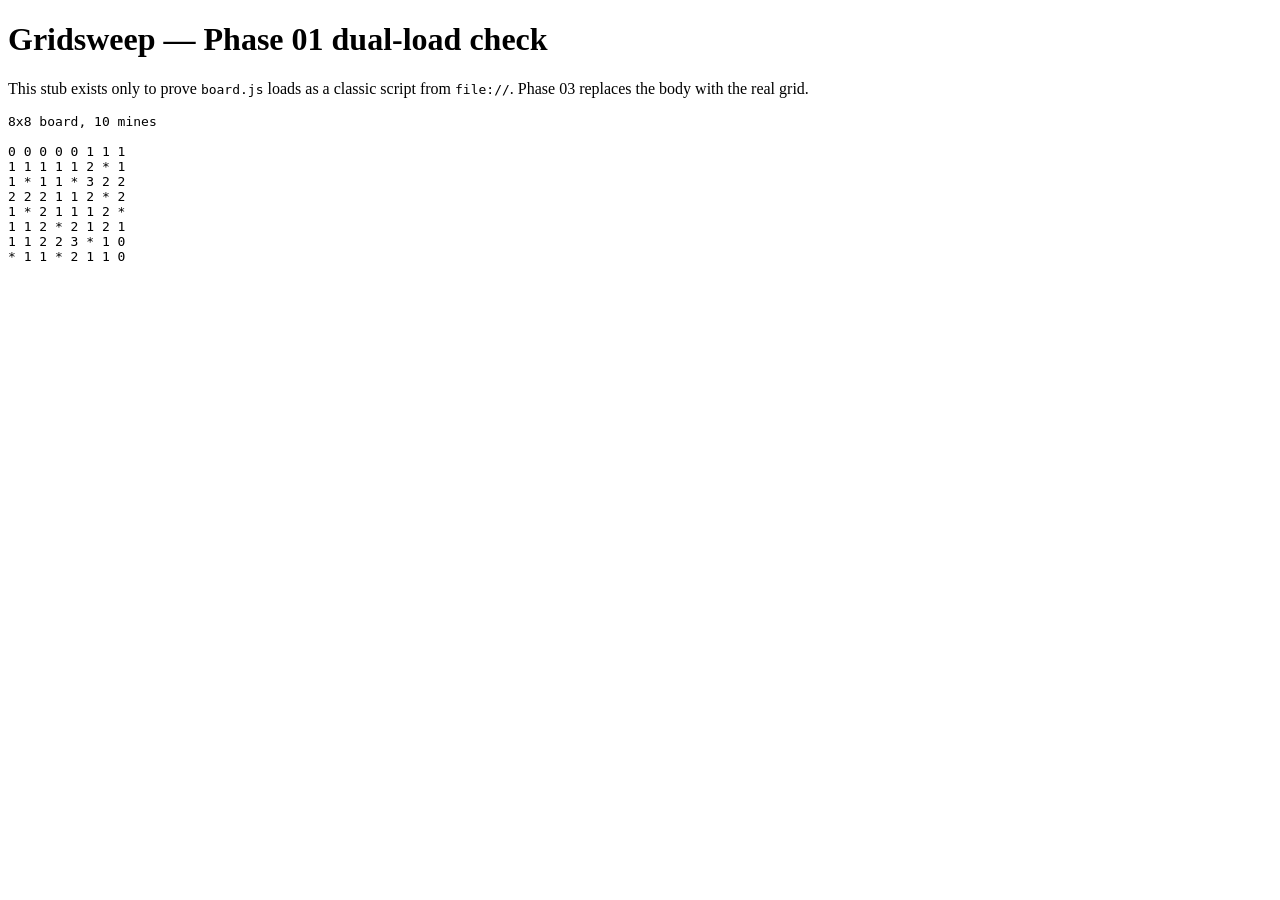
==== examples/gridsweep/index.html @ 2350a33d "gridsweep 001 implment phase 1" ====
<!doctype html>
<meta charset="utf-8">
<title>Gridsweep — Phase 01 dual-load check</title>
<h1>Gridsweep — Phase 01 dual-load check</h1>
<p>
  This stub exists only to prove <code>board.js</code> loads as a classic script
  from <code>file://</code>. Phase 03 replaces the body with the real grid.
</p>
<pre id="dump">board.js did not load.</pre>
<script src="board.js"></script>
<script>
  (function () {
    var snapshot = Gridsweep.createGame().snapshot();
    var lines = [
      snapshot.rows + 'x' + snapshot.columns + ' board, ' +
        snapshot.mineCount + ' mines',
      '',
    ];
    snapshot.cells.forEach(function (row) {
      lines.push(
        row
          .map(function (cell) {
            return cell.mine ? '*' : String(cell.adjacent);
          })
          .join(' '),
      );
    });
    document.getElementById('dump').textContent = lines.join('\n');
  })();
</script>
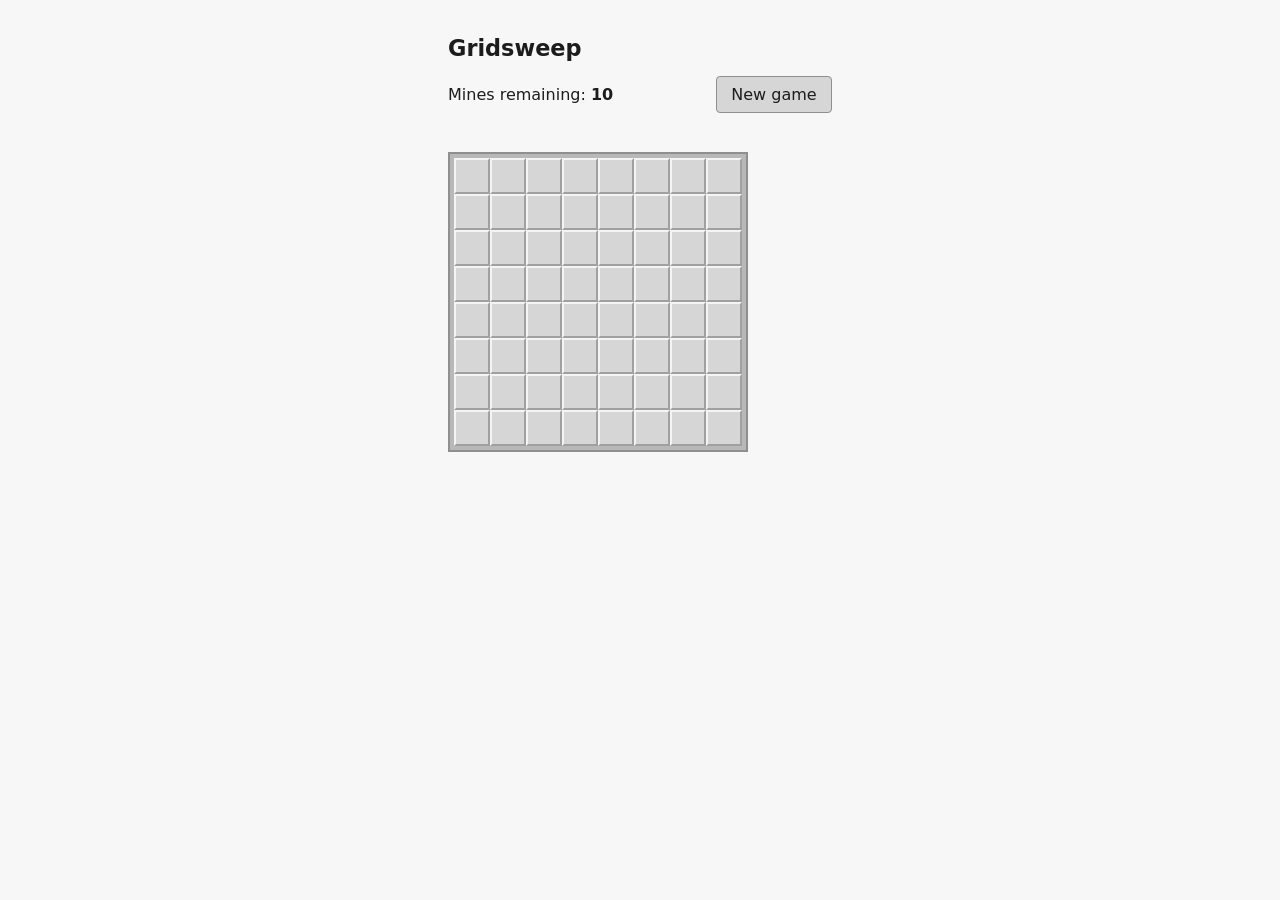
==== commit cd7f7e85: "gridsweep 001 implment phase 3" ====
--- a/examples/gridsweep/index.html
+++ b/examples/gridsweep/index.html
@@ -1,30 +1,37 @@
 <!doctype html>
+<html lang="en">
+<head>
 <meta charset="utf-8">
-<title>Gridsweep — Phase 01 dual-load check</title>
-<h1>Gridsweep — Phase 01 dual-load check</h1>
-<p>
-  This stub exists only to prove <code>board.js</code> loads as a classic script
-  from <code>file://</code>. Phase 03 replaces the body with the real grid.
-</p>
-<pre id="dump">board.js did not load.</pre>
+<meta name="viewport" content="width=device-width, initial-scale=1">
+<title>Gridsweep</title>
+<link rel="stylesheet" href="styles.css">
+</head>
+<body>
+<main class="game">
+  <h1>Gridsweep</h1>
+
+  <div class="hud">
+    <p class="counter">
+      Mines remaining: <span id="mines-remaining">10</span>
+    </p>
+    <button type="button" id="new-game">New game</button>
+  </div>
+
+  <!-- The status line is the only announcement the spec allows: no separate
+       live region reports cascades or game end. -->
+  <p id="status" class="status" role="status"></p>
+
+  <div
+    id="board"
+    class="board"
+    role="grid"
+    aria-label="Gridsweep board, 8 rows by 8 columns"
+  ></div>
+</main>
+
+<!-- Classic scripts, in order. A page opened over file:// refuses module
+     scripts, so neither file may ever become type="module". -->
 <script src="board.js"></script>
-<script>
-  (function () {
-    var snapshot = Gridsweep.createGame().snapshot();
-    var lines = [
-      snapshot.rows + 'x' + snapshot.columns + ' board, ' +
-        snapshot.mineCount + ' mines',
-      '',
-    ];
-    snapshot.cells.forEach(function (row) {
-      lines.push(
-        row
-          .map(function (cell) {
-            return cell.mine ? '*' : String(cell.adjacent);
-          })
-          .join(' '),
-      );
-    });
-    document.getElementById('dump').textContent = lines.join('\n');
-  })();
-</script>
+<script src="ui.js"></script>
+</body>
+</html>
--- a/examples/gridsweep/styles.css
+++ b/examples/gridsweep/styles.css
@@ -0,0 +1,137 @@
+/* Gridsweep styling: one plain stylesheet, no theme switching, no animations,
+   nothing loaded from the network. */
+
+:root {
+  --cell-size: 2.25rem;
+  --board-bg: #b8b8b8;
+  --hidden-face: #d6d6d6;
+  --revealed-face: #ececec;
+  --edge-light: #f4f4f4;
+  --edge-dark: #8f8f8f;
+  --ink: #1c1c1c;
+  --focus: #0b62d0;
+}
+
+body {
+  margin: 0;
+  padding: 2rem 1rem;
+  background: #f7f7f7;
+  color: var(--ink);
+  font: 16px/1.45 system-ui, -apple-system, "Segoe UI", Helvetica, Arial,
+    sans-serif;
+}
+
+.game {
+  max-width: 24rem;
+  margin: 0 auto;
+}
+
+h1 {
+  font-size: 1.4rem;
+  margin: 0 0 0.75rem;
+}
+
+.hud {
+  display: flex;
+  align-items: center;
+  justify-content: space-between;
+  gap: 1rem;
+  margin-bottom: 0.5rem;
+}
+
+.counter {
+  margin: 0;
+  font-variant-numeric: tabular-nums;
+}
+
+#mines-remaining {
+  font-weight: 700;
+}
+
+#new-game {
+  font: inherit;
+  padding: 0.35rem 0.9rem;
+  border: 1px solid var(--edge-dark);
+  border-radius: 4px;
+  background: var(--hidden-face);
+  color: inherit;
+  cursor: pointer;
+}
+
+#new-game:focus-visible {
+  outline: 3px solid var(--focus);
+  outline-offset: 2px;
+}
+
+.status {
+  margin: 0 0 0.5rem;
+  min-height: 1.45em; /* reserve the line so the board never shifts */
+  font-weight: 700;
+}
+
+/* The board */
+
+.board {
+  display: inline-block;
+  padding: 4px;
+  background: var(--board-bg);
+  border: 2px solid var(--edge-dark);
+  user-select: none;
+}
+
+.row {
+  display: flex;
+}
+
+.cell {
+  box-sizing: border-box;
+  width: var(--cell-size);
+  height: var(--cell-size);
+  display: flex;
+  align-items: center;
+  justify-content: center;
+  font-size: 1.15rem;
+  font-weight: 700;
+  font-family: "SFMono-Regular", Menlo, Consolas, monospace;
+  line-height: 1;
+}
+
+/* A hidden cell is raised; a revealed cell is flat and inset. The two read as
+   different surfaces even before any digit is drawn. */
+.cell.hidden {
+  background: var(--hidden-face);
+  border: 2px outset var(--edge-light);
+  cursor: pointer;
+}
+
+.cell.revealed {
+  background: var(--revealed-face);
+  border: 1px solid var(--edge-dark);
+}
+
+.cell.marked {
+  color: #c00000;
+}
+
+.cell.mine {
+  background: #e8b4b4;
+  color: #000;
+}
+
+/* Classic per-digit colours. A zero-count revealed cell carries no count-N
+   class at all and so renders blank. */
+.cell.count-1 { color: #0000ff; }
+.cell.count-2 { color: #007b00; }
+.cell.count-3 { color: #ff0000; }
+.cell.count-4 { color: #00007b; }
+.cell.count-5 { color: #7b0000; }
+.cell.count-6 { color: #007b7b; }
+.cell.count-7 { color: #000000; }
+.cell.count-8 { color: #7b7b7b; }
+
+/* The cursor cell must be obvious. :focus rather than :focus-visible, because
+   the cursor is the game's own pointer and should show however it was moved. */
+.cell:focus {
+  outline: 3px solid var(--focus);
+  outline-offset: -3px;
+}
